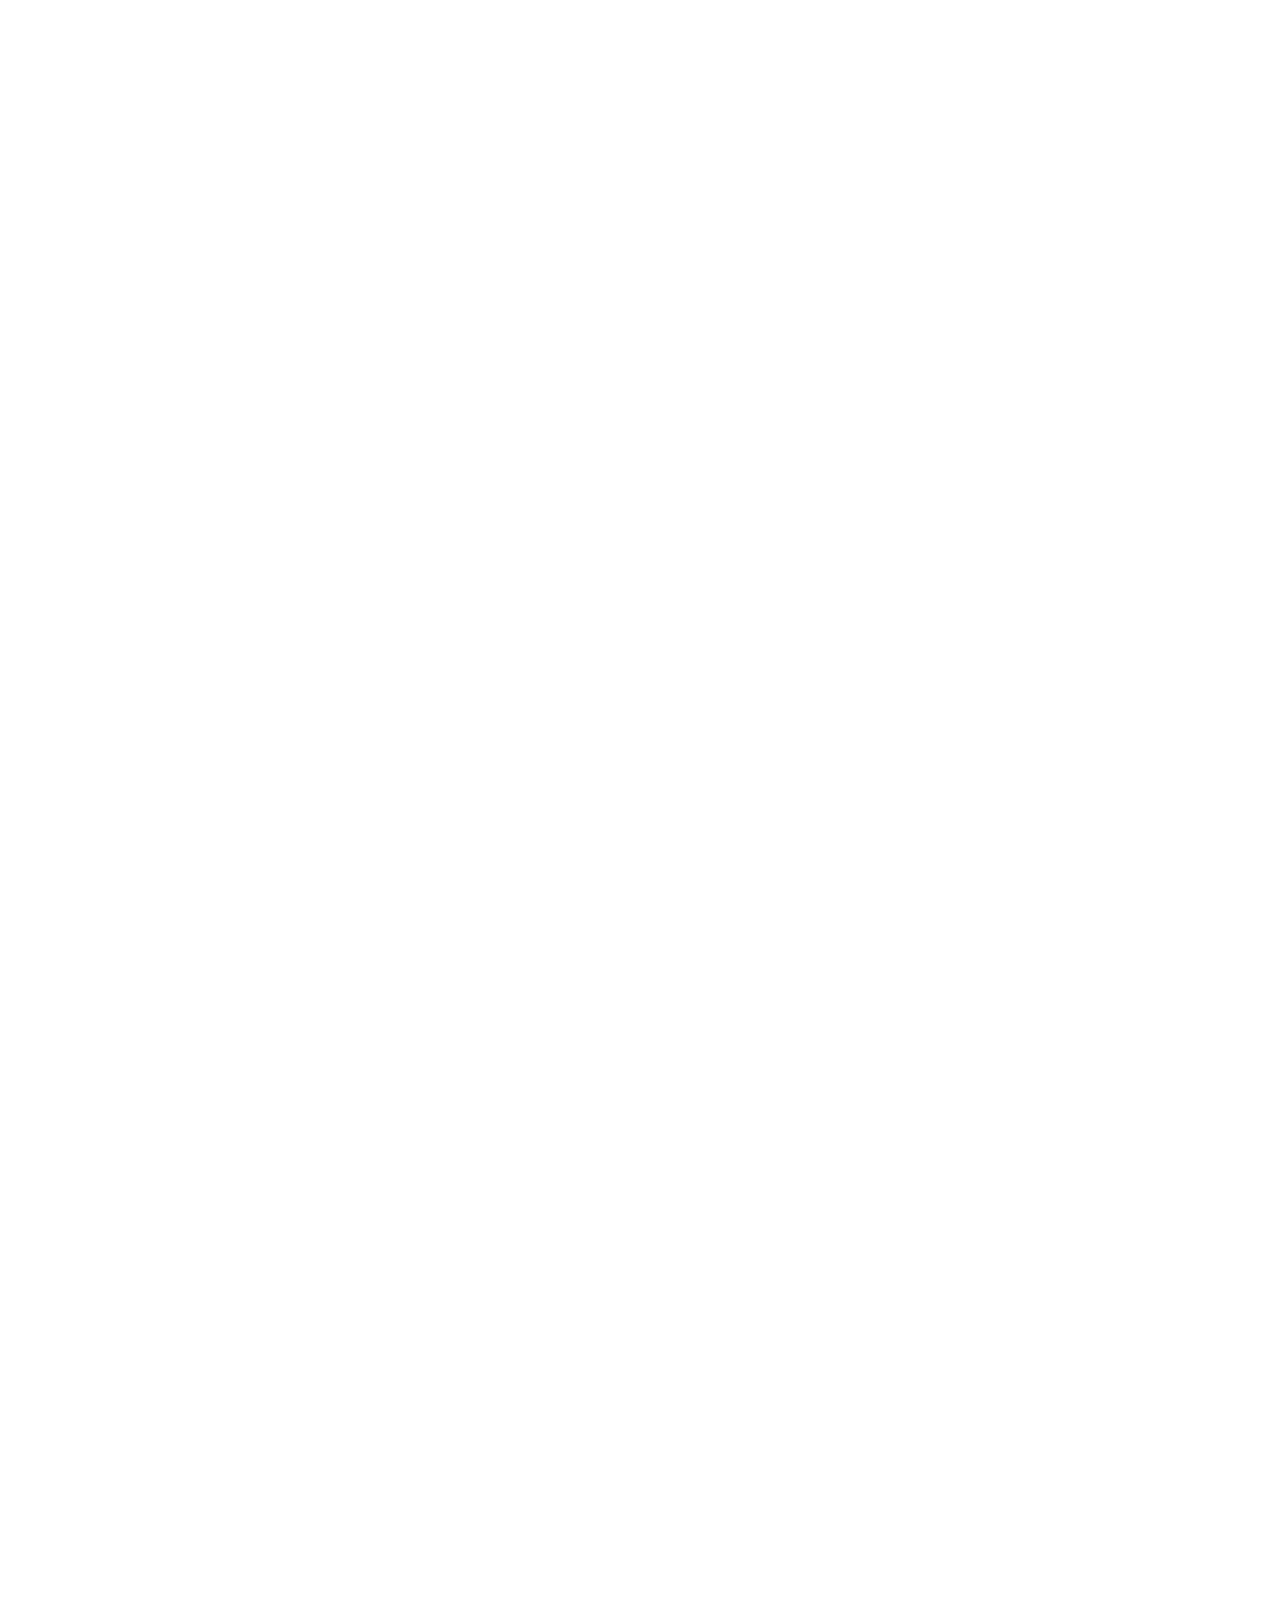
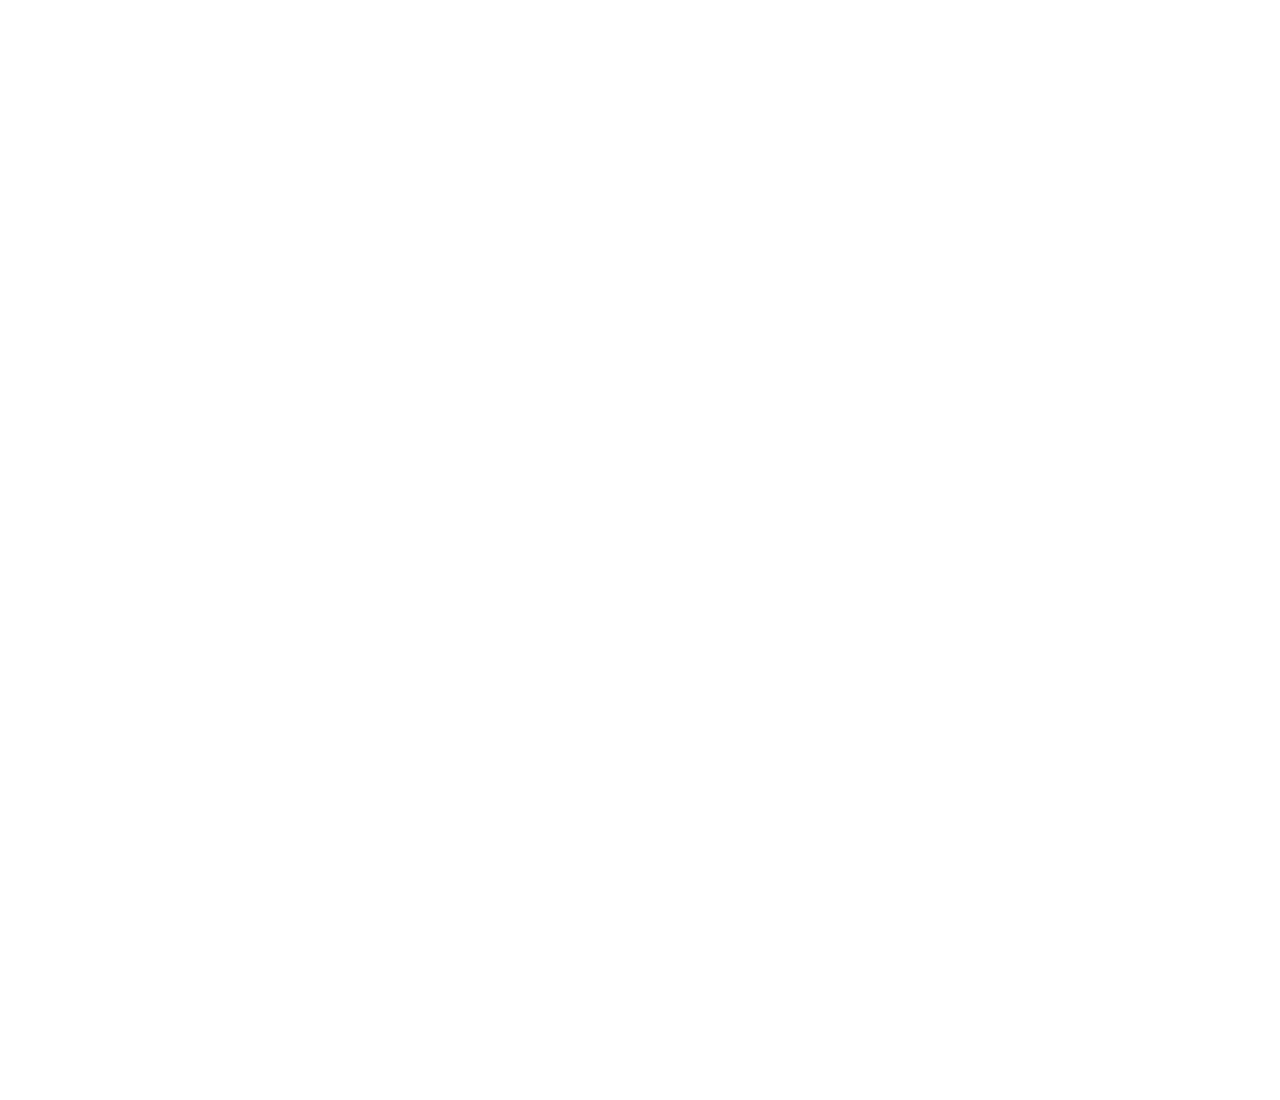
==== index.html @ c5b9bb3f "Create index.html" ====
<!DOCTYPE html>
<html lang="en">
<head>
    <link rel="stylesheet" href="reset.css"> <!-- h1태그의 공백을 없애주는 코드 -->
    <link href="https://fonts.googleapis.com/css2?family=Source+Sans+Pro:wght@200;300&display=swap" rel="stylesheet">
    
    <meta charset="UTF-8">
    <meta http-equiv="X-UA-Compatible" content="IE=edge">
    <meta name="viewport" content="width=device-width, initial-scale=1.0">
    <title>Document</title>
    <style>
        body{
            margin:0;
        }
        .scene{
            /*background-image: url(img/heic0910e.jpg);모든배경에 이미지동일*/
            height:100vh;
            overflow: hidden;
            /* 부모보다 자식이 큰 경우에 넘치는것을 막아준다 */
            background-attachment:fixed;
            background-size: cover; /*백그라운드의 사이즈가 잘리지 않고 전체를 사용*/
            font-family: 'Source Sans Pro', sans-serif;
            font-weight: 200;
        }

        .scene.one{
            background-image: url(img/heic0910e.jpg);
        }
        .scene.two{
            background-image: url(img/heic1501a.jpg);
        }
        .scene.three{
            background-image: url(img/heic1608a.jpg);
        }
        
        .scene header{
            color:white;
            max-width: 80%;
            /* 헤더의 폭이 보이는 화면페이지의 최대 50프로 */
            /*border: 5px solid yellow;*/
            /* 헤더의 영역을 좀더 명확히 구분하기 위해서 작성 */
            position: relative;
            left: 50%;
            top:50%;
            transform: translateX(-50%) translateY(-50%);
            /* 자신의 크기의 절반만큼 왼쪽으로 이동한다 */
            font-size: 1.5rem;
            text-align: center;
        }
        .scene header h1{
            font-size: 2rem;
            margin-bottom: 1rem;
            font-weight: 300;
        }

        .scene header h1:after{
            content:'';
            /*content: 'test'; css로 적용되는것이기 때문에 실제로 복붙에 적용안된다*/
            border-bottom: 1px solid white;
            width: 8rem; /*test content가 display값이 똑같은것이 아니기때문에 적용안됨*/
            display: block;
            margin: 0 auto;
            margin-top: 1rem;
        }

    </style>
</head>
<body>
    <section class="scene one">
        <header>
        <h1>Lorem ipsum dolor sit amet.</h1>
        Lorem ipsum dolor, sit amet consectetur adipisicing elit.
        Aliquam repudiandae eaque, suscipit veniam nisi iure.
        </header>
    </section>
    <section class="scene two">
        <header>
        <h1>Lorem ipsum dolor sit amet.</h1>
        Lorem ipsum dolor, sit amet consectetur adipisicing elit.
        Aliquam repudiandae eaque, suscipit veniam nisi iure.
        </header>
    </section>
    <section class="scene three">
        <header>
        <h1>Lorem ipsum dolor sit amet.</h1>
        Lorem ipsum dolor, sit amet consectetur adipisicing elit.
        Aliquam repudiandae eaque, suscipit veniam nisi iure.
        </header>
    </section>
</body>
</html>
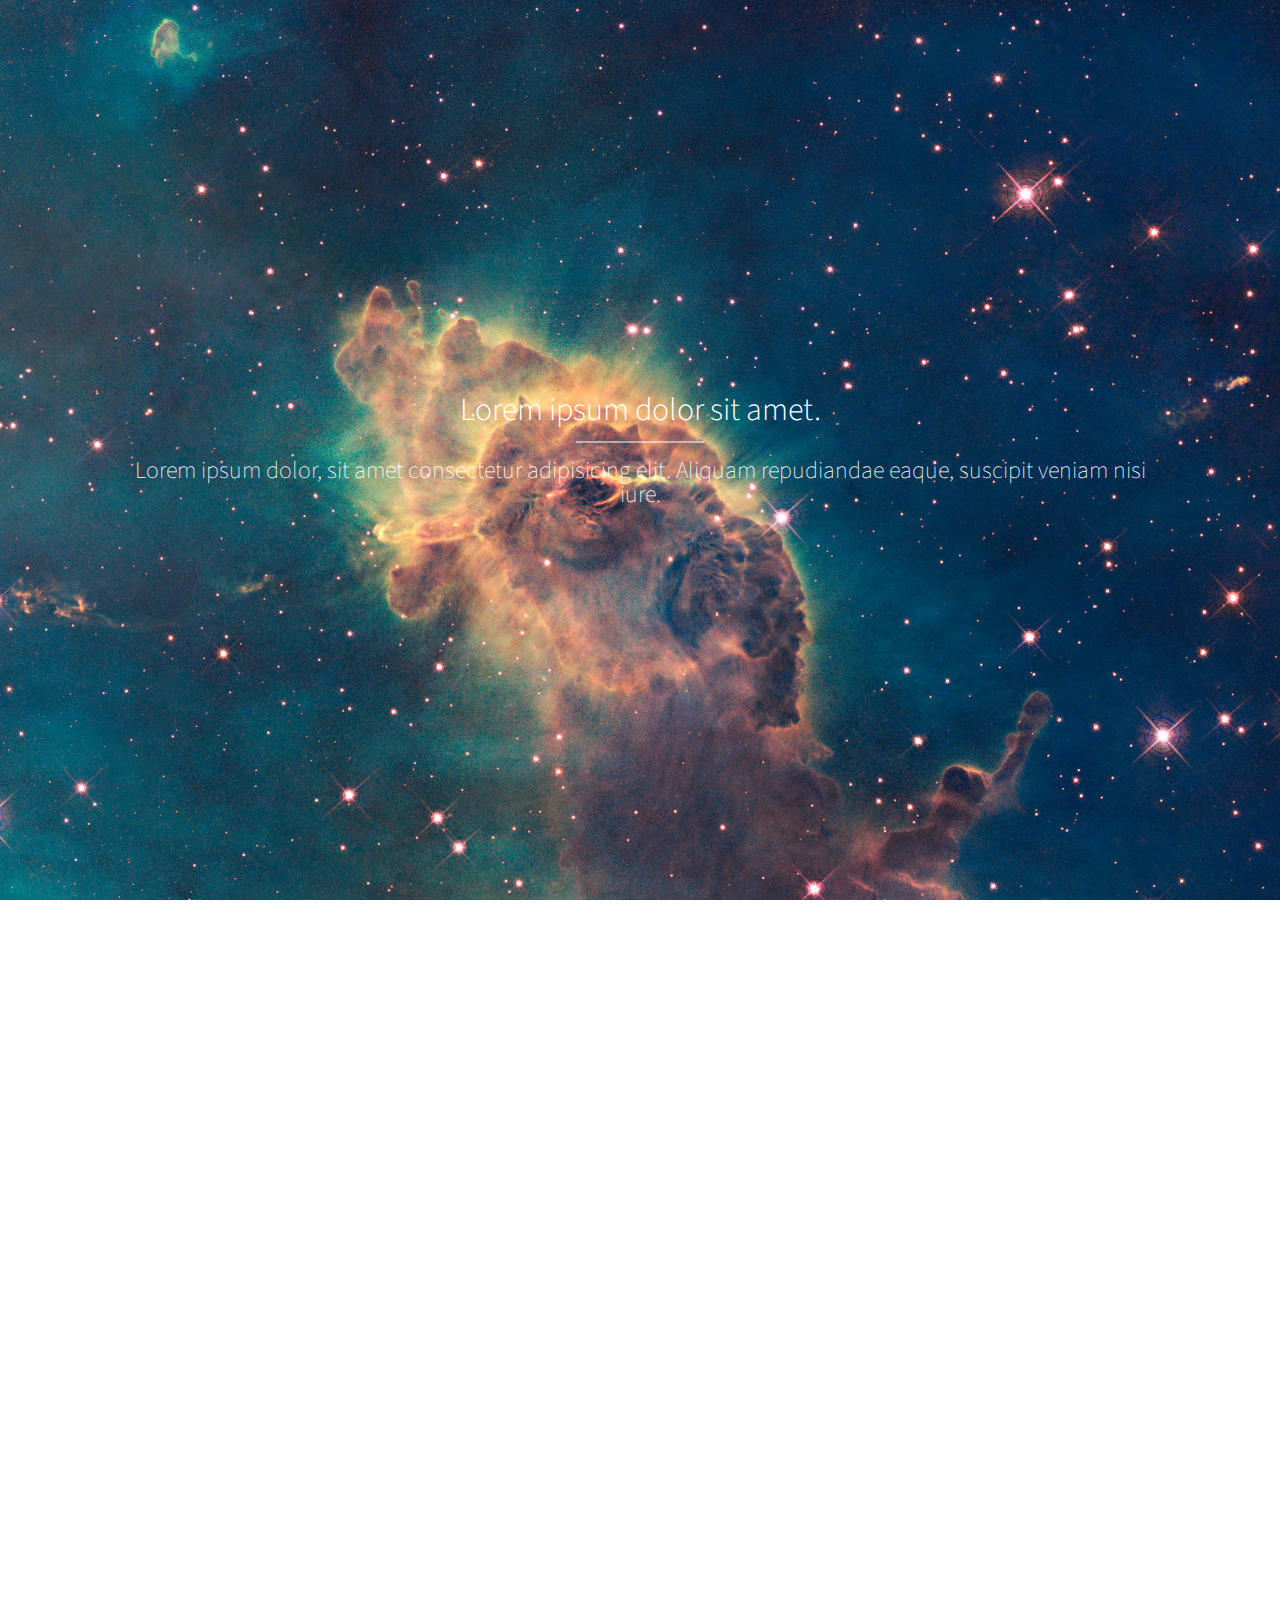
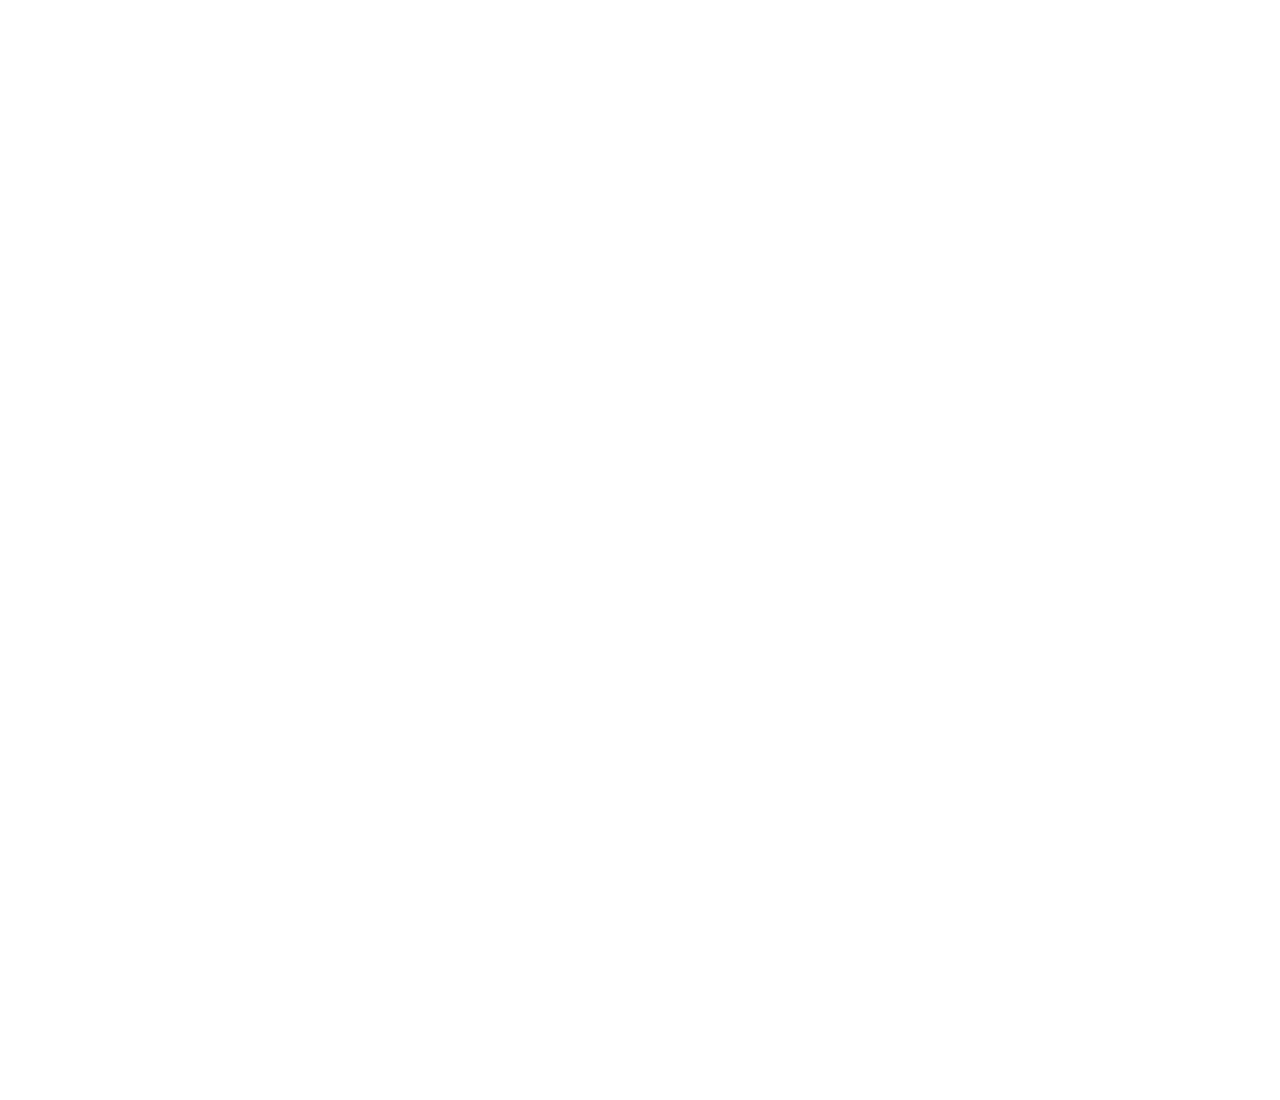
==== commit 48f70b70: "Update index.html" ====
--- a/index.html
+++ b/index.html
@@ -24,13 +24,13 @@
         }
 
         .scene.one{
-            background-image: url(img/heic0910e.jpg);
+            background-image: url(./heic0910e.jpg);
         }
         .scene.two{
-            background-image: url(img/heic1501a.jpg);
+            background-image: url(./heic1501a.jpg);
         }
         .scene.three{
-            background-image: url(img/heic1608a.jpg);
+            background-image: url(./heic1608a.jpg);
         }
         
         .scene header{
